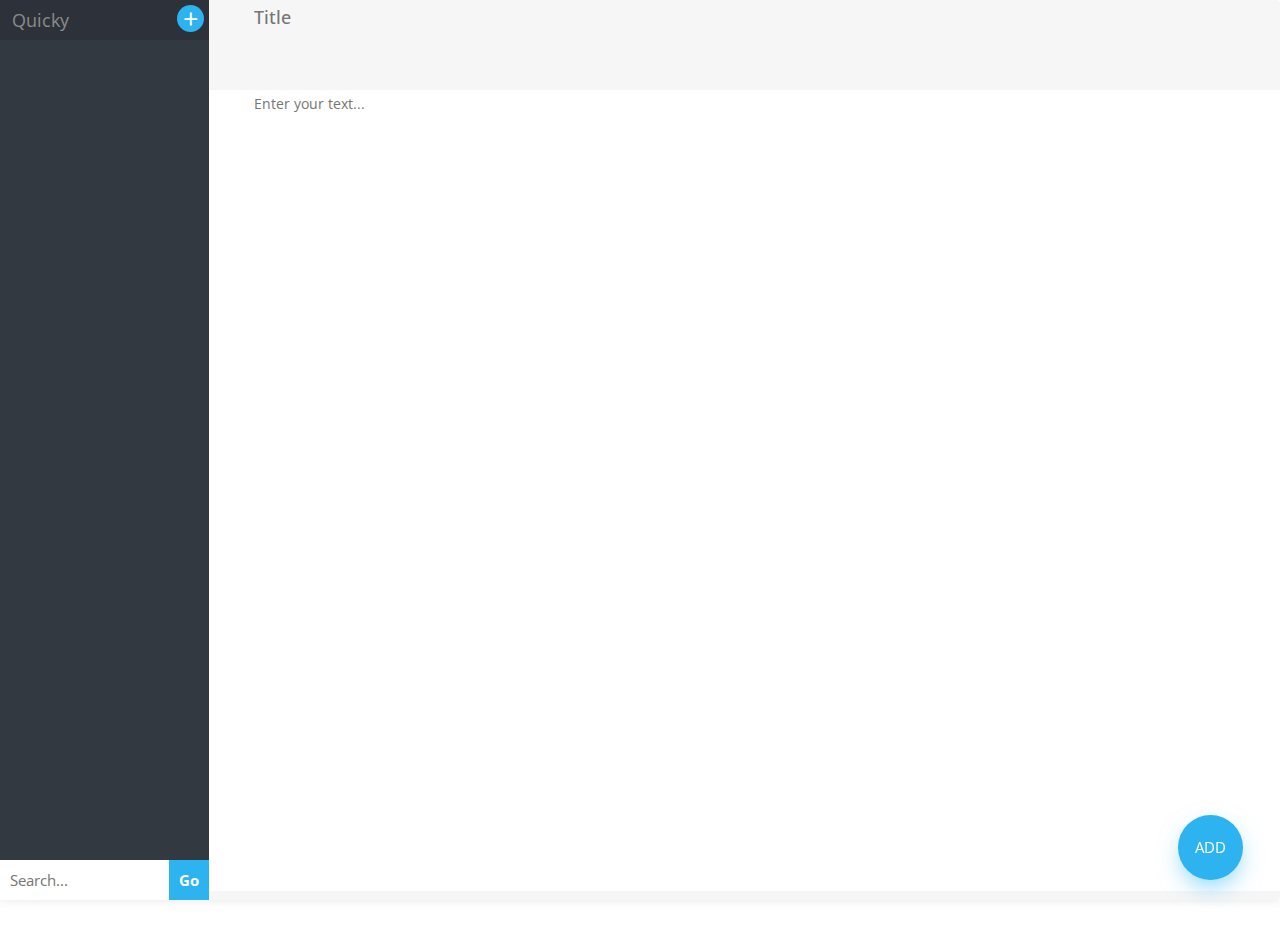
==== index.html @ c4045734 "add button" ====
<!DOCTYPE html>
<html lang="en">

<head>
    <meta charset="UTF-8">
    <meta http-equiv="X-UA-Compatible" content="IE=edge">
    <meta name="viewport" content="width=device-width, initial-scale=1.0">
    <title>Notes App</title>
    <link rel="stylesheet" href="index.css">

</head>

<body>
    <div id="app-wrapper">

        <div id="app">
            <div class="but" id="menu" onclick="menu()" style="display: none;">
                <img src="menu.svg" alt="">
            </div>

            <div id="sidebar">


                <div class="heading">
                    <h2 id="projectName">Quicky</h2>
                    <div id="newPage">+</div>
                </div>
                <ul id="notes-list" class="list">
                </ul>
                <form onsubmit="event.preventDefault();" role="search">
                    <input id="search" type="search" placeholder="Search..." required />
                    <button type="submit">Go</button>
                </form>
            </div>
            <div id="note">
                <textarea class="form-control note-title" id="addTitle" placeholder="Title" required></textarea>
                <textarea class="form-control note-content" id="addTxt" placeholder="Enter your text..." required></textarea>
            </div>
        </div>
        <div class="floating-container">
            <div class="floating-button" id="addBtn">ADD</div>
        </div>
    </div>

    <script src="index.js"></script>
</body>

</html>
---- index.css ----
@import url(https://fonts.googleapis.com/icon?family=Open+Sans:400,600);
*,
*::before,
*::after {
    padding: 0;
    margin: 0;
    box-sizing: border-box;
}

:focus {
    outline: none;
}

html,
body {
    height: 100%;
    width: 100%;
}

body {
    overflow: hidden;
}

body,
input,
textarea,
button {
    font-family: "Open Sans";
    color: #333;
}

#app-wrapper {
    width: 100%;
    height: 100%;
    margin: 0 auto;
    background-color: transparent;
    box-shadow: 0 0 10px rgba(0, 0, 0, 0.1);
}

#app {
    position: relative;
    /*height: calc(100% - 30px);*/
    height: 100%;
    display: flex;
}

#sidebar {
    position: relative;
    width: 250px;
    float: left;
    height: 100%;
    background-color: #333941;
    transition: all .2s;
    z-index: 99999;
}

#note {
    width: 100%;
    float: right;
    height: 100%;
    background-color: #f6f6f6;
    border-radius: 0 4px 4px 0;
}

.but {
    position: absolute;
    top: 0;
    right: 0;
    width: 30px;
    height: 25px;
    transition: all 0.25s ease;
    border-radius: 5px;
    z-index: 999;
    margin: 10px;
}

@media screen and (max-width: 800px) {
    #sidebar {
        position: absolute;
        width: 0;
    }
    #note {
        margin-top: 50px;
    }
    #menu {
        display: block !important;
    }
}

.heading {
    display: flex;
    background-color: #2D323A;
}

#sidebar h2 {
    font-weight: 400;
    font-size: 18px;
    width: 100%;
    height: 40px;
    line-height: 40px;
    padding: 0 12px;
    color: #8b8b8b;
    border-radius: 4px 0 0 0;
    z-index: 99;
}

#newPage {
    color: white;
    font-size: 27px;
    width: 27px;
    height: 27px;
    text-align: center;
    display: flex;
    justify-content: center;
    align-items: center;
    border-radius: 100%;
    position: absolute;
    z-index: 999;
    right: 0;
    margin: 5px;
    background-color: #2cb3f0;
}

#sidebar ul {
    height: 100%;
    scroll-behavior: smooth;
    overflow-y: auto;
    padding-bottom: 100px;
}

#sidebar ul::-webkit-scrollbar {
    display: none;
}

#sidebar ul li {
    list-style-type: none;
    padding: 6px 12px;
    color: #c2c2c2;
    font-size: 14px;
    border-bottom: 1px solid rgba(0, 0, 0, 0.075);
    position: relative;
    cursor: pointer;
    font-weight: 500;
    text-transform: capitalize;
}

#sidebar ul span:hover #li {
    background-color: #2cb3f0;
    color: white;
    border-bottom-color: transparent;
}

#sidebar ul span li.active {
    background-color: #2cb3f0;
    color: #fff;
    border-bottom: none;
}

#delete {
    position: absolute;
    right: 0;
    padding: 8.4px;
    top: 0;
    z-index: 99;
}

#edit {
    position: absolute;
    right: 32px;
    padding: 8.4px;
    top: 0;
    display: none;
    z-index: 99;
}

#sidebar ul span:hover #delete {
    background-color: rgb(255, 77, 77);
}

form {
    position: absolute;
    background: #2cb3f0;
    bottom: 0;
    width: 100%;
}

input,
button {
    width: 100%;
    border: 0;
    padding: 10px;
    color: #2f2f2f;
    font-size: 15px;
}

input[type="search"] {
    outline: 0;
    background: #fff;
    appearance: none;
    transition-property: width, border-radius;
    z-index: 1;
    position: relative;
}

button {
    position: absolute;
    top: 0;
    right: 0;
    width: auto;
    height: auto;
    font-weight: bold;
    background: #2cb3f0;
    color: white;
    z-index: 99;
}

#sidebar .new-note {
    background-color: transparent;
    border: none;
    color: #fff;
    opacity: 0.5;
    position: absolute;
    top: 0;
    right: 9px;
    font-size: 25px;
    line-height: 40px;
    cursor: pointer;
    transition: all ease-out .1s;
}

#sidebar .new-note:hover {
    opacity: 1;
}

#note .note-title {
    background-color: transparent;
    border: none;
    padding: 5px;
    padding-left: 45px;
    padding-right: 20px;
    font-size: 18px;
    float: left;
    height: 10%;
    width: 100%;
    resize: none;
    outline: none;
    border: none;
    font-weight: 500;
    color: #6D6E76;
}

#note .note-content {
    height: 89%;
    width: 100%;
    border: none;
    resize: none;
    outline: none;
    background-size: 100% 27px;
    line-height: 27px;
    padding-left: 45px;
    padding-right: 20px;
    font-size: 14px;
    color: black !important;
    overflow: auto;
}

#note .note-content::-webkit-scrollbar {
    width: 8px;
}

#note .note-content::-webkit-scrollbar-track,
#note .note-content::-webkit-scrollbar-thumb {
    background-color: rgba(0, 0, 0, 0.1);
    border-radius: 0;
}

#note .note-date {
    position: absolute;
    bottom: 6px;
    right: 12px;
    color: rgba(0, 0, 0, 0.3);
    font-size: 14px;
    font-weight: 600;
}

.floating-container {
    position: fixed;
    width: 100px;
    height: auto;
    bottom: 0;
    right: 0;
    display: flex;
    justify-content: center;
    align-items: center;
    flex-direction: row;
    margin: 20px;
}

.floating-button:hover {
    box-shadow: 0 10px 25px rgba(44, 179, 240, 0.6);
    transform: translatey(-5px);
    transition: all 0.3s;
}

.floating-container .floating-button {
    width: 65px;
    height: 65px;
    background: #2cb3f0;
    bottom: 0;
    border-radius: 50%;
    left: 0;
    right: 0px;
    margin: auto;
    color: white;
    line-height: 65px;
    text-align: center;
    font-size: 15px;
    z-index: 100;
    box-shadow: 0 10px 25px -5px rgba(44, 179, 240, 0.6);
    cursor: pointer;
    -webkit-transition: all 0.3s;
    transition: all 0.3s;
}
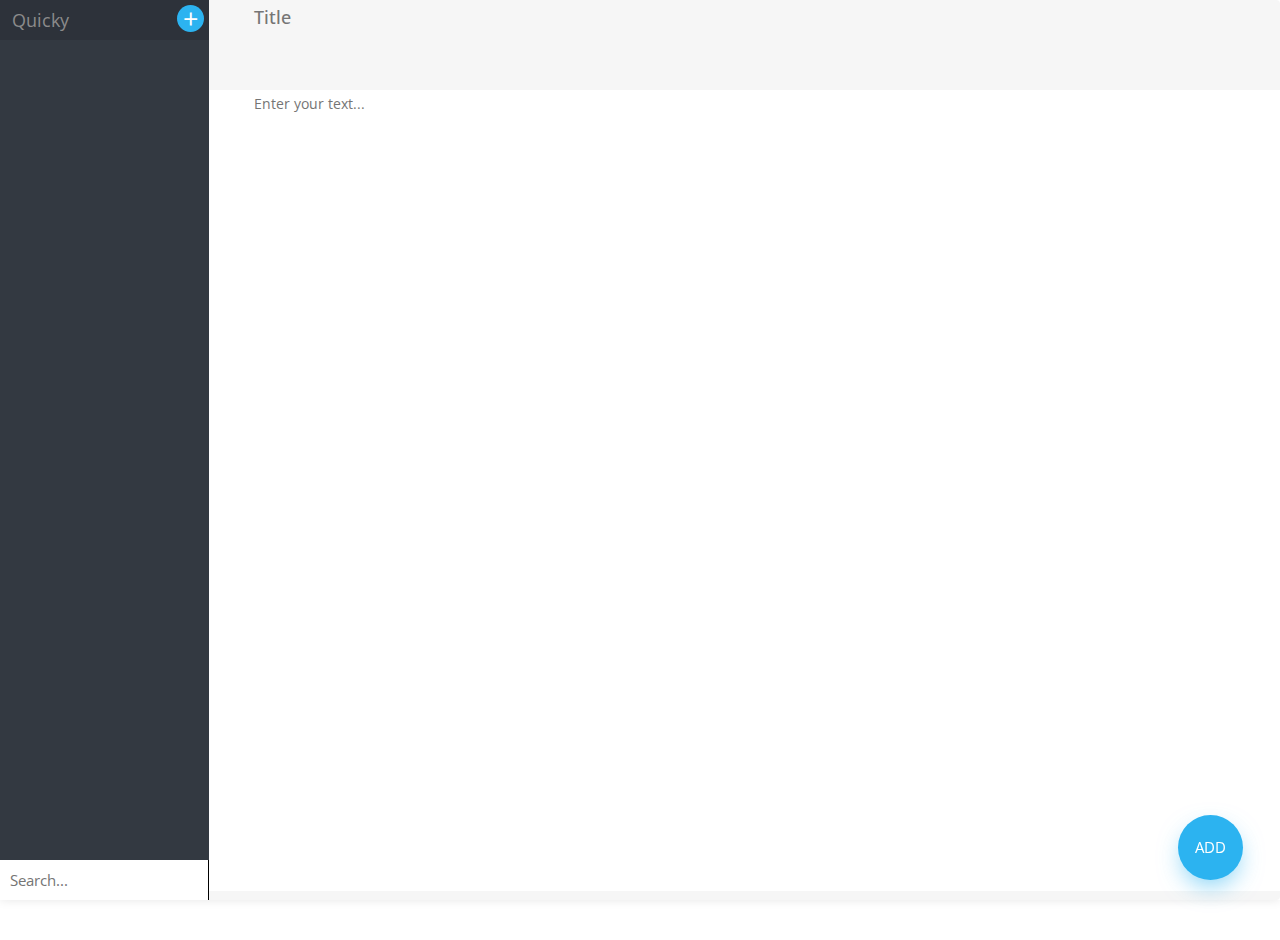
==== commit ecbb8854: "changes" ====
--- a/index.html
+++ b/index.html
@@ -27,9 +27,8 @@
                 </div>
                 <ul id="notes-list" class="list">
                 </ul>
-                <form onsubmit="event.preventDefault();" role="search">
-                    <input id="search" type="search" placeholder="Search..." required />
-                    <button type="submit">Go</button>
+                <form>
+                    <input id="search" type="search" placeholder="Search..." />
                 </form>
             </div>
             <div id="note">
--- a/index.css
+++ b/index.css
@@ -196,6 +196,7 @@
 input[type="search"] {
     outline: 0;
     background: #fff;
+    border-right: 1px solid black;
     appearance: none;
     transition-property: width, border-radius;
     z-index: 1;
